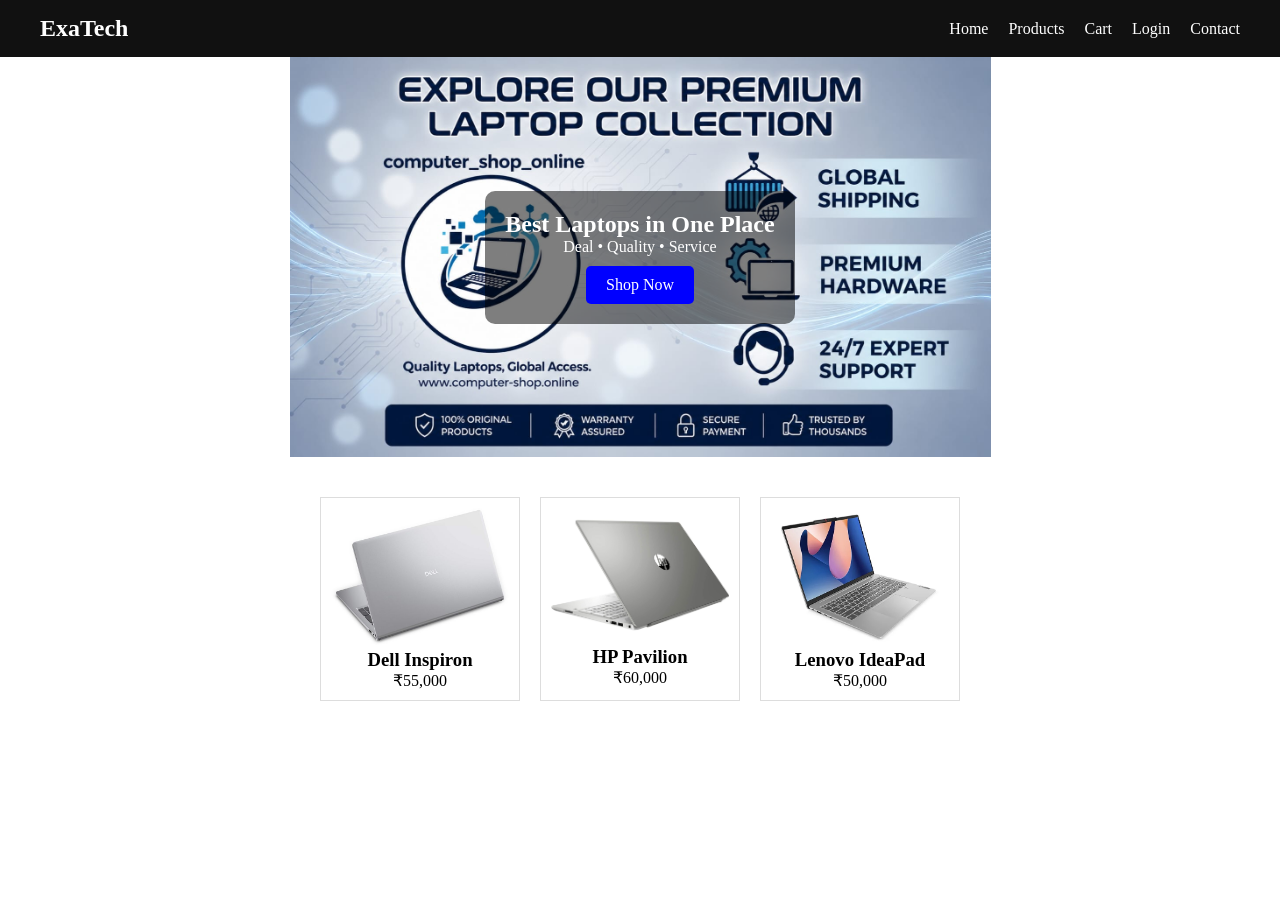
==== index.html @ 99df0cb2 "Add files via upload" ====
<!DOCTYPE html>
<html lang="en">
<head>
  <meta charset="UTF-8">
  <title>Laptop Store</title>
  <link rel="stylesheet" href="style.css">
</head>
<body>

  <!-- NAVBAR -->
  <header>
    <div class="logo">ExaTech</div>
    <ul class="nav">
      <li>Home</li>
      <li>Products</li>
      <li>Cart</li>
      <li>Login</li>
      <li>Contact</li>
    </ul>
  </header>

  <!-- BANNER -->
  <section class="hero-banner">
    <div class="overlay">
      <h1>Best Laptops in One Place</h1>
      <p>Deal • Quality • Service</p>
      <a href="#products" class="btn">Shop Now</a>
    </div>
  </section>

  <!-- PRODUCTS -->
  <section id="products" class="products">

    <div class="card">
      <img src="images/laptop1.jpeg" alt="">
      <h3>Dell Inspiron</h3>
      <p>₹55,000</p>
    </div>

    <div class="card">
      <img src="images/laptop2.jpeg" alt="">
      <h3>HP Pavilion</h3>
      <p>₹60,000</p>
    </div>

    <div class="card">
      <img src="images/laptop3.jpeg" alt="">
      <h3>Lenovo IdeaPad</h3>
      <p>₹50,000</p>
    </div>

  </section>

</body>
</html>
---- style.css ----
html, body {
  margin: 0;
  padding: 0;
  width: 100%;
  overflow-x: hidden;
}
*{
    margin:0;
    padding:0;
    box-sizing: border-box;
}
html, body {
  margin: 0;
  padding: 0;
  width: 100%;
  overflow-x: hidden;
}
/* NAVBAR */
header {
  display: flex;
  justify-content: space-between;
  align-items: center;
  padding: 15px 40px;
  background: #111;
  color: white;
}

.logo {
  font-size: 24px;
  font-weight: bold;
}

.nav {
  list-style: none;
  display: flex;
}

.nav li {
  margin-left: 20px;
  cursor: pointer;
}

/* BANNER */
.hero-banner {
  height: 400px;
  background-image: url("images/banner.jpeg");
  background-size: contain;
  background-repeat: no-repeat;
  background-position: center;
  display: flex;
  align-items: center;
  justify-content: center;
}

.overlay {
  text-align: center;
  background: rgba(0,0,0,0.5);
  color: white;
  padding: 20px;
  border-radius: 10px;
}

.btn {
  display: inline-block;
  margin-top: 10px;
  padding: 10px 20px;
  background: blue;
  color: white;
  text-decoration: none;
  border-radius: 5px;
}

/* PRODUCTS */
.products {
  display: flex;
  justify-content: center;
  gap: 20px;
  padding: 40px;
}

.card {
  width: 200px;
  border: 1px solid #ddd;
  padding: 10px;
  text-align: center;
}

.card img {
  width: 100%;
}
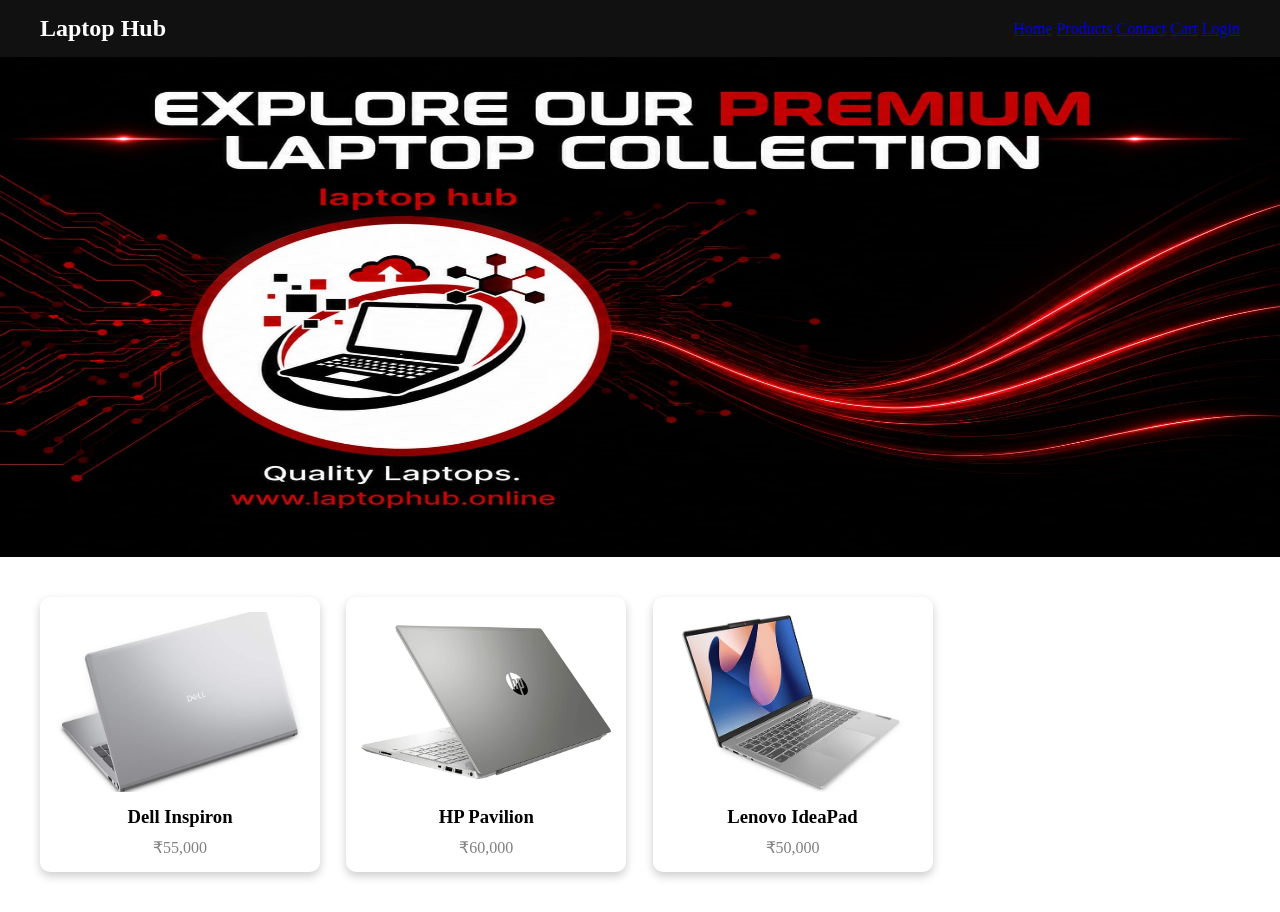
==== commit 495f76ae: "Updated frontend" ====
--- a/index.html
+++ b/index.html
@@ -8,23 +8,25 @@
 <body>
 
   <!-- NAVBAR -->
-  <header>
-    <div class="logo">ExaTech</div>
-    <ul class="nav">
-      <li>Home</li>
-      <li>Products</li>
-      <li>Cart</li>
-      <li>Login</li>
-      <li>Contact</li>
-    </ul>
-  </header>
+
+   <header>
+  <div class="logo">Laptop Hub</div>
+
+  <nav>
+    <a href="index.html">Home</a>
+    <a href="product.html">Products</a>
+    <a href="index.html#contact">Contact</a>
+    <a href="cart.html">Cart</a>
+    <a href="login.html">Login</a>
+  </nav>
+</header>
 
   <!-- BANNER -->
   <section class="hero-banner">
     <div class="overlay">
-      <h1>Best Laptops in One Place</h1>
-      <p>Deal • Quality • Service</p>
-      <a href="#products" class="btn">Shop Now</a>
+    </div>
+</section>
+      
     </div>
   </section>
 
--- a/style.css
+++ b/style.css
@@ -42,9 +42,10 @@
 
 /* BANNER */
 .hero-banner {
-  height: 400px;
+  width: 100%;
+  height: 500px;
   background-image: url("images/banner.jpeg");
-  background-size: contain;
+  background-size: 100% 100%;
   background-repeat: no-repeat;
   background-position: center;
   display: flex;
@@ -72,19 +73,152 @@
 
 /* PRODUCTS */
 .products {
-  display: flex;
-  justify-content: center;
-  gap: 20px;
+  display: grid;
+  grid-template-columns: repeat(4, 1fr); 
+  gap: 25px;
   padding: 40px;
-}
-
+ 
+}
 .card {
-  width: 200px;
-  border: 1px solid #ddd;
+  width: 280px;
+  background: white;
+  border-radius: 10px;
+  padding: 15px;
+  text-align: center;
+  box-shadow: 0 4px 10px rgba(0,0,0,0.2);
+}
+@media (max-width: 900px) {
+  .products {
+    grid-template-columns: repeat(2, 1fr);
+  }
+}
+
+@media (max-width: 600px) {
+  .products {
+    grid-template-columns: repeat(1, 1fr);
+  }
+}
+.card img {
+  width: 100%;
+}
+.products {
+  display: grid;
+  grid-template-columns: repeat(4, 1fr); 
+  gap: 25px;
+  padding: 40px;
+ 
+}
+.card {
+  width: 280px;
+  background: white;
+  border-radius: 10px;
+  padding: 15px;
+  text-align: center;
+  box-shadow: 0 4px 10px rgba(0,0,0,0.2);
+}
+@media (max-width: 900px) {
+  .products {
+    grid-template-columns: repeat(2, 1fr);
+  }
+}
+
+@media (max-width: 600px) {
+  .products {
+    grid-template-columns: repeat(1, 1fr);
+  }
+}
+.card img {
+  width: 100%;
+}
+
+.card img {
+    width: 100%;
+    height: 180px;
+    object-fit: cover;
+}
+
+.card h3 {
+    margin: 10px 0;
+}
+
+.card p {
+    color: gray;
+}
+
+.card button {
+    background: #007bff;
+    color: white;
+    border: none;
+    padding: 10px 20px;
+    border-radius: 5px;
+    cursor: pointer;
+}
+
+.card button:hover {
+    background: #0056b3;
+}
+.cart-btn {
+  background: #007bff;
+  color: white;
+  border: none;
+  padding: 10px 15px;
+  margin-top: 10px;
+  border-radius: 5px;
+  cursor: pointer;
+  width: 100%;
+}
+
+..btn-group {
+  display: flex;
+  flex-direction: column;
+  gap: 10px;        /* space between buttons */
+  margin-top: 15px;
+}
+
+.btn-group button {
+  width: 100%;      /* all same length */
   padding: 10px;
-  text-align: center;
-}
-
-.card img {
-  width: 100%;
+  border: none;
+  border-radius: 6px;
+  font-weight: bold;
+  cursor: pointer;
+}
+
+.btn-group {
+  display: flex;
+  flex-direction: column;
+  gap: 10px;   /* 🔥 THIS is spacing between buttons */
+  margin-top: 10px;
+}
+
+/* ALL BUTTONS SAME SIZE */
+.btn-group button,
+.btn-group a {
+  display: block;
+  width: 100%;
+  padding: 10px;
+  text-align: center;
+  text-decoration: none;
+  border-radius: 6px;
+  font-weight: bold;
+  border: none;
+  cursor: pointer;
+}
+
+/* ADD TO CART */
+.cart-btn {
+  background: #007bff;
+  color: white;
+}
+
+/* WHATSAPP (GREEN) */
+.wp-btn {
+  background: #25D366;
+  color: white;
+}
+
+/* INSTAGRAM (PINK) */
+.insta-btn {
+  background: #E1306C;
+  color: white;
 }
